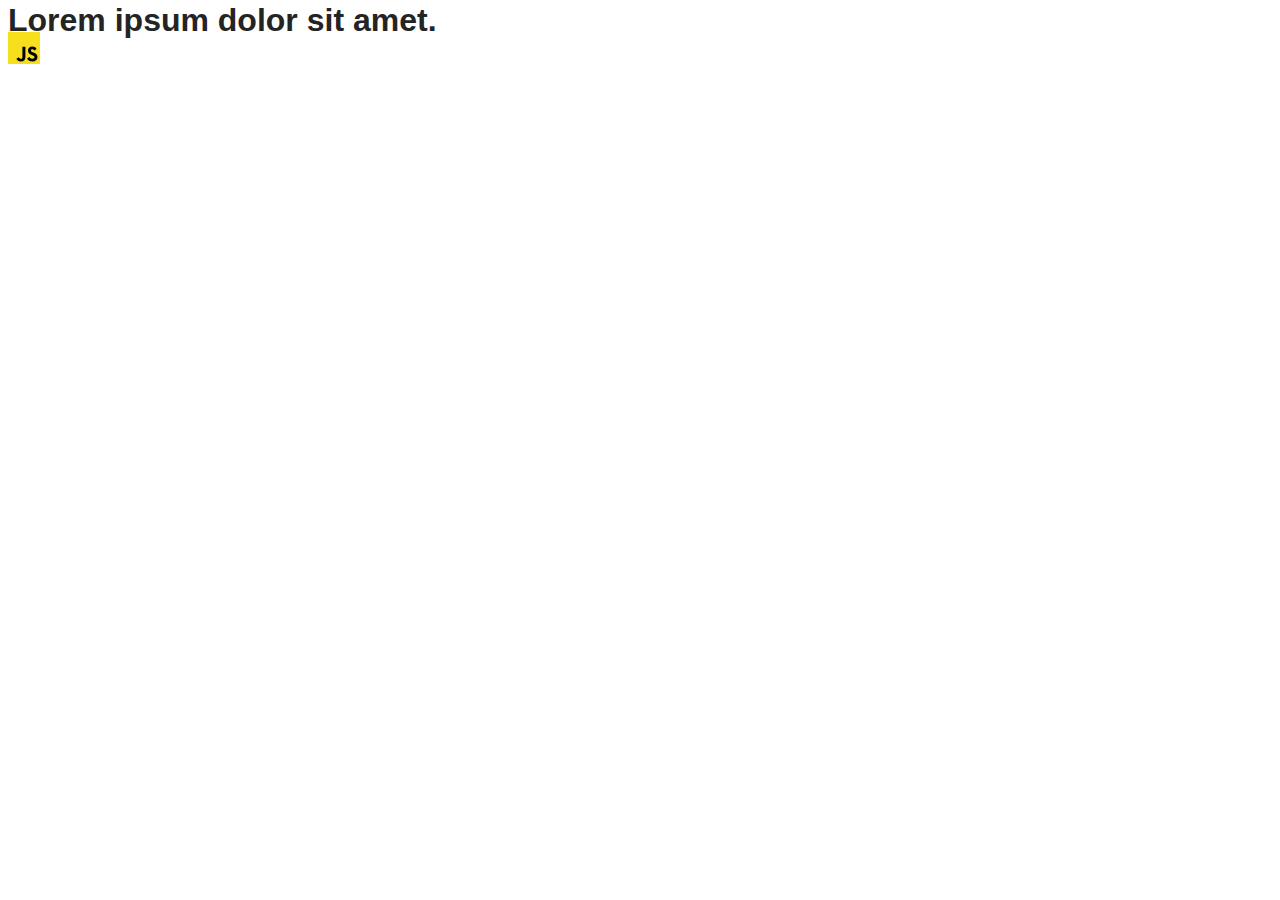
==== src/index.html @ 091ac33d "Initial commit" ====
<!DOCTYPE html>
<html lang="en">
  <head>
    <meta charset="UTF-8" />
    <link rel="icon" type="image/svg+xml" href="/favicon.svg" />
    <meta name="viewport" content="width=device-width, initial-scale=1.0" />
    <title>Vanilla App Template</title>
    <link rel="stylesheet" href="./css/styles.css" />
  </head>
  <body>
    <load ="partials/header.html" />

    <section>
      <h1>Lorem ipsum dolor sit amet.</h1>
      <!-- Path to images as from index.html file -->
      <img src="./img/javascript.svg" alt="" />
    </section>

    <!-- Loads the specified .html file -->
    <load ="partials/vite-promo.html" />

    <script type="module" src="./main.js"></script>
  </body>
</html>
---- src/css/styles.css ----
/**
  |============================
  | include css partials with
  | default @import url()
  |============================
*/
@import url('./reset.css');
@import url('./vite-promo.css');
@import url('./header.css');

:root {
  font-family: Inter, Avenir, Helvetica, Arial, sans-serif;
  font-size: 16px;
  line-height: 24px;
  font-weight: 400;

  color: #242424;
  background-color: rgba(255, 255, 255, 0.87);

  font-synthesis: none;
  text-rendering: optimizeLegibility;
  -webkit-font-smoothing: antialiased;
  -moz-osx-font-smoothing: grayscale;
  -webkit-text-size-adjust: 100%;
}
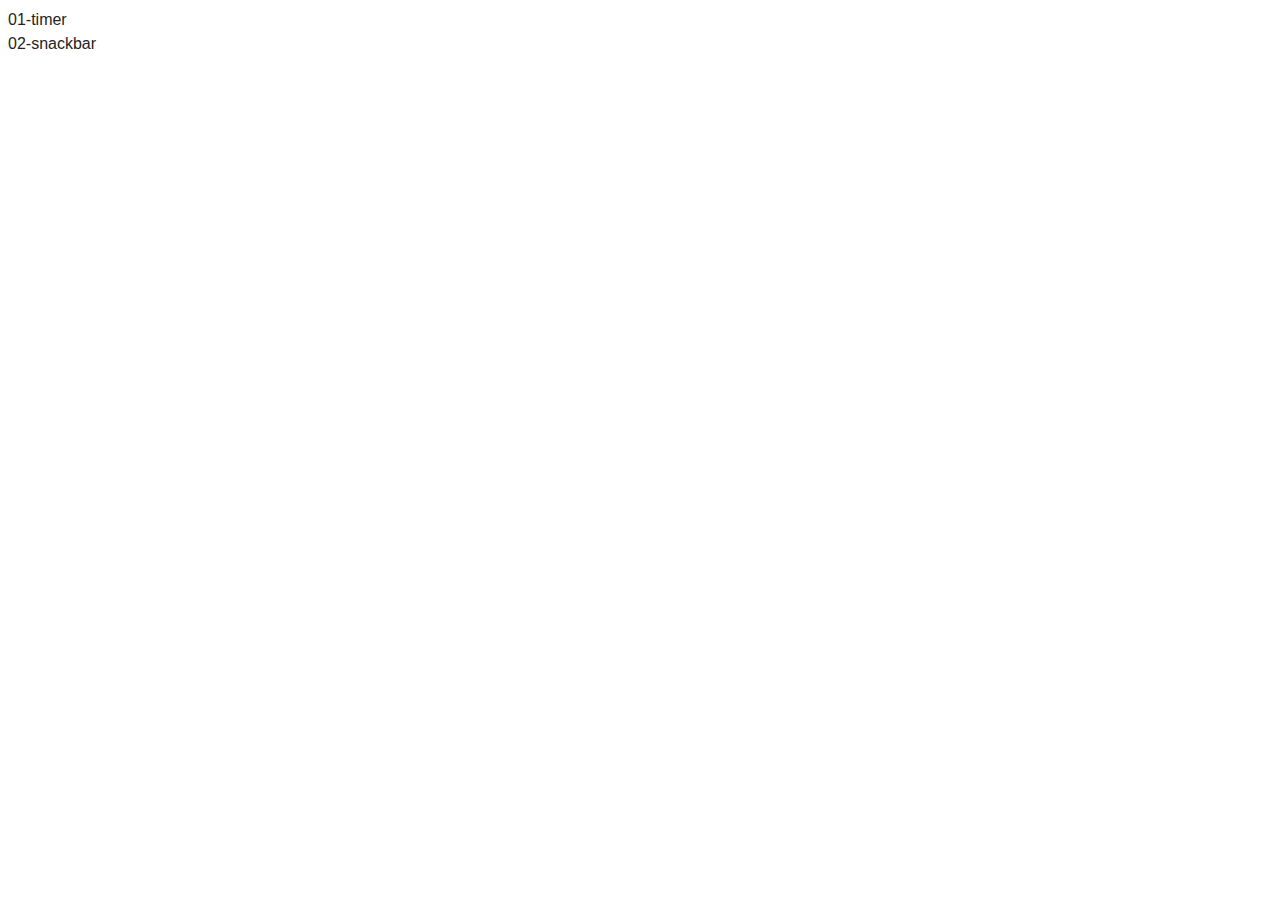
==== commit 4354f2d4: "update modules" ====
--- a/src/index.html
+++ b/src/index.html
@@ -4,21 +4,14 @@
     <meta charset="UTF-8" />
     <link rel="icon" type="image/svg+xml" href="/favicon.svg" />
     <meta name="viewport" content="width=device-width, initial-scale=1.0" />
-    <title>Vanilla App Template</title>
+    <title>Document</title>
     <link rel="stylesheet" href="./css/styles.css" />
   </head>
   <body>
-    <load ="partials/header.html" />
-
-    <section>
-      <h1>Lorem ipsum dolor sit amet.</h1>
-      <!-- Path to images as from index.html file -->
-      <img src="./img/javascript.svg" alt="" />
-    </section>
-
-    <!-- Loads the specified .html file -->
-    <load ="partials/vite-promo.html" />
-
-    <script type="module" src="./main.js"></script>
+    <ul>
+      <li><a href="./01-timer.html">01-timer</a></li>
+      <li><a href="./02-snackbar.html">02-snackbar</a></li>
+    </ul>
+    <script type="module" src="./js/index.js"></script>
   </body>
 </html>
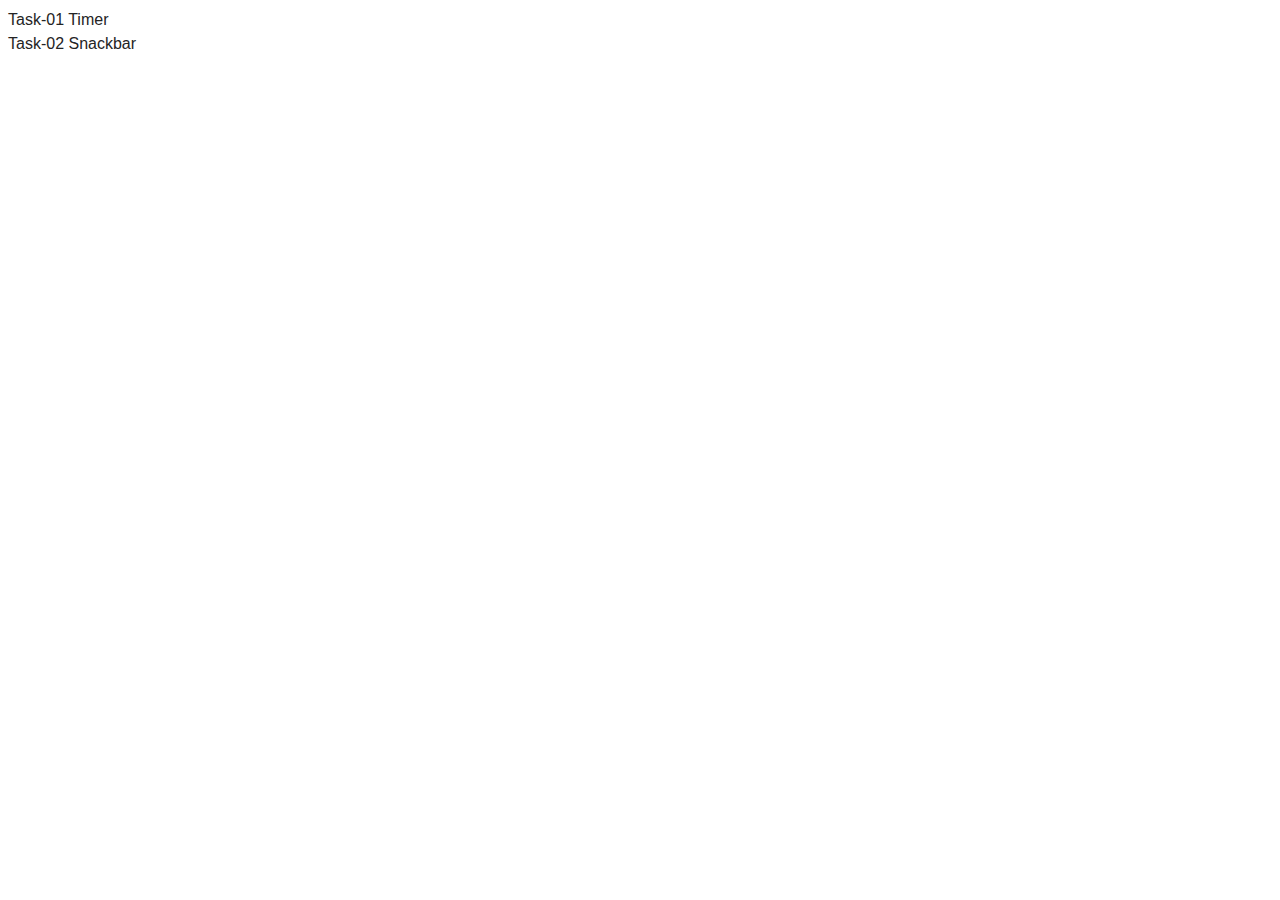
==== commit a166ce2d: "deltaTime" ====
--- a/src/index.html
+++ b/src/index.html
@@ -5,12 +5,13 @@
     <link rel="icon" type="image/svg+xml" href="/favicon.svg" />
     <meta name="viewport" content="width=device-width, initial-scale=1.0" />
     <title>Document</title>
+    <link rel="stylesheet" href="./css/reset.css" />
     <link rel="stylesheet" href="./css/styles.css" />
   </head>
   <body>
     <ul>
-      <li><a href="./01-timer.html">01-timer</a></li>
-      <li><a href="./02-snackbar.html">02-snackbar</a></li>
+      <li><a href="./01-timer.html">Task-01 Timer</a></li>
+      <li><a href="./02-snackbar.html">Task-02 Snackbar</a></li>
     </ul>
     <script type="module" src="./js/index.js"></script>
   </body>
--- a/src/css/styles.css
+++ b/src/css/styles.css
@@ -23,3 +23,12 @@
   -moz-osx-font-smoothing: grayscale;
   -webkit-text-size-adjust: 100%;
 }
+
+.timer {
+  display: flex;
+}
+
+.field {
+  display: flex;
+  flex-direction: column;
+}
